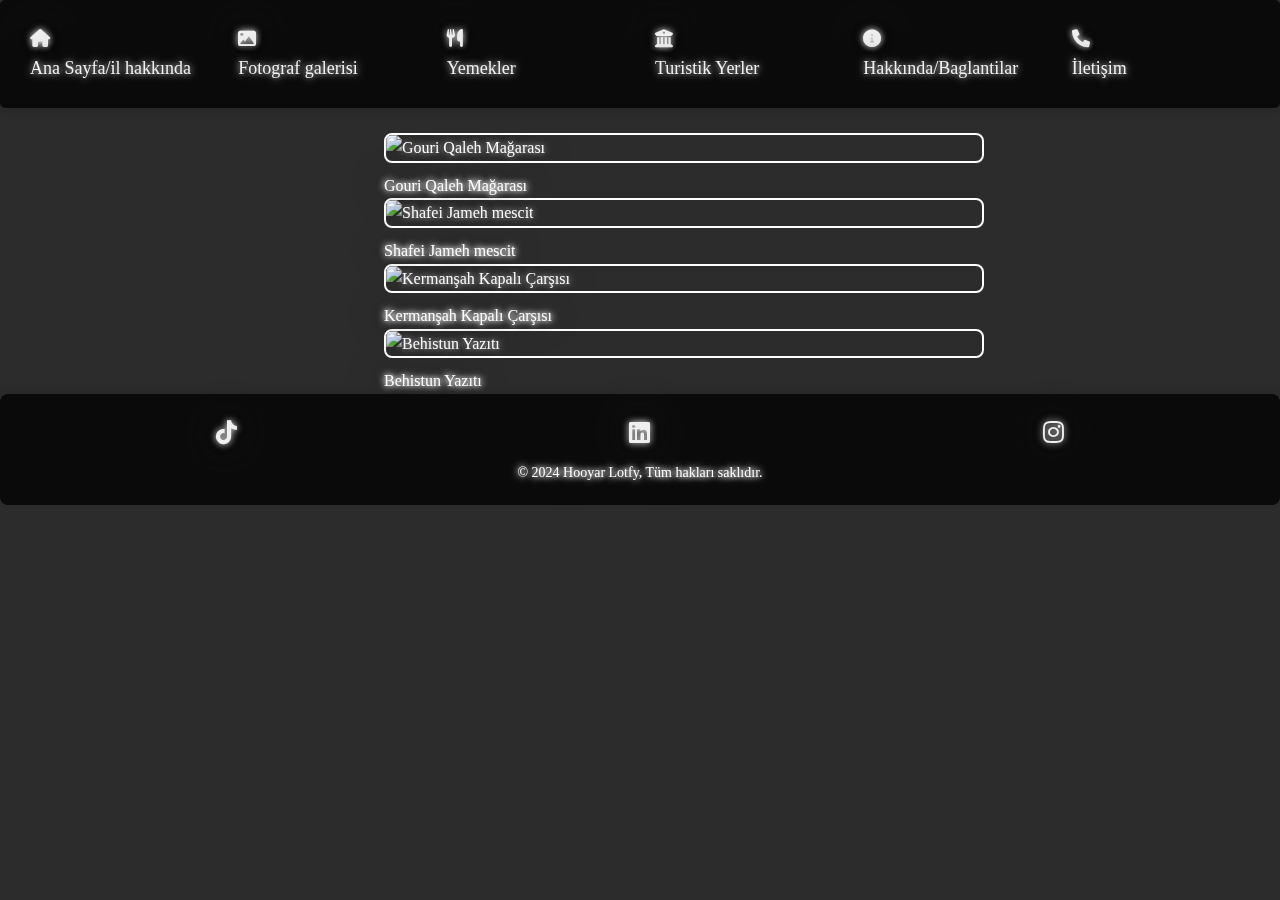
==== fotograf.html @ c00f14d8 "Updating the Website Semi-Final Version" ====
<!DOCTYPE html>
<html lang="tr">
  <head>
    <meta charset="UTF-8" />
    <meta name="viewport" content="width=device-width, initial-scale=1.0" />
    <title>Kirmanşah Yemekleri</title>
    <link
      href="https://cdnjs.cloudflare.com/ajax/libs/font-awesome/6.0.0-beta3/css/all.min.css"
      rel="stylesheet"
    />
    <link rel="stylesheet" href="styles.css" />
  </head>
  <body>
    <header>
      <div class="menu">
        <a href="iran.html"
          ><i class="fas fa-home"></i> Ana Sayfa/il hakkında</a
        >
        <a href="fotograf.html"
          ><i class="fa-solid fa-image"></i> Fotograf galerisi</a
        >
        <a href="yemekler.html"><i class="fas fa-utensils"></i> Yemekler</a>
        <a href="yerler.html"
          ><i class="fas fa-university"></i> Turistik Yerler</a
        >
        <a href="hakkinda.html"
          ><i class="fas fa-info-circle"></i> Hakkında/Baglantilar</a
        >
        <a href="iletisim.html"><i class="fa-solid fa-phone"></i> İletişim</a>
      </div>
    </header>

    <!-- Video Section -->
    <div class="video-container">
      <iframe
        src="https://www.youtube.com/embed/yhXcl7rAKgE?autoplay=1&mute=1&controls=0&showinfo=0&modestbranding=1&loop=1&playlist=yhXcl7rAKgE"
        frameborder="0"
        allow="autoplay; encrypted-media"
        allowfullscreen
      ></iframe>
    </div>

    <br />
    <!-- Content Section -->
    <section class="pictures">
      <img src="https://www.eligasht.co.uk/Blog/wp-content/uploads/2023/11/Gouri-Qaleh-Cave.jpg" alt="Gouri Qaleh Mağarası" 
       /> 
       <p>Gouri Qaleh Mağarası</p>

       <img src="https://www.eligasht.co.uk/Blog/wp-content/uploads/2023/11/mosque.jpg" alt="Shafei Jameh mescit" 
       /> 
       <p>Shafei Jameh mescit</p>

       <img src="https://dynamic-media-cdn.tripadvisor.com/media/photo-o/18/f8/3a/b8/view-of-one-of-the-market.jpg?w=900&h=500&s=1" alt="Kermanşah Kapalı Çarşısı" 
       /> 
       <p>Kermanşah Kapalı Çarşısı</p>

       <img src="https://upload.wikimedia.org/wikipedia/commons/thumb/f/f1/Behistun_inscription_reliefs.jpg/1200px-Behistun_inscription_reliefs.jpg" alt="Behistun Yazıtı" 

    > <p>Behistun Yazıtı</p>
    </section>     
  





    <!-- Footer Section -->
    <footer class="footer">
      <div class="social-links">
        <a href="https://www.tiktok.com/@ludus_universe" class="social-icon"
          ><i class="fa-brands fa-tiktok"></i
        ></a>
        <a
          href="https://www.linkedin.com/in/hooyar-lotfy-882842225/"
          class="social-icon"
          ><i class="fab fa-linkedin"></i
        ></a>
        <a href="https://www.instagram.com/hooyar_lotfy2/" class="social-icon"
          ><i class="fab fa-instagram"></i
        ></a>
      </div>
      <p>&copy; 2024 Hooyar Lotfy, Tüm hakları saklıdır.</p>
    </footer>
  </body>
</html>
---- styles.css ----
/* Reset some default styles */
/* <uniquifier>: Use a unique and descriptive class name */
/* <weight>: Use a value from 200 to 800 */



.newsreader-hooyar {
  font-family: "Newsreader", serif;
  font-optical-sizing: auto;
  font-weight: 400;
  font-style: normal;
}



* {
  
  margin: 0;
  padding: 0;
  box-sizing: border-box;
  width: 100%;
}





.logo {

  width: 40%;
  max-width: 200px;

  margin-top: 20px;

  border-radius: 8px;
}

body {

    color: #fff;
    text-shadow:
        0 0 7px #fff,
        0 0 10px #000000,
        0 0 21px #000000,
        0 0 42px rgb(61, 61, 61);
  
font-family: 'Newsreader', serif;
  background-color: #2c2c2c;

  line-height: 1.6;
  
}
p{

border-radius: 6px;
color: white;
filter: brightness(2);
}

P:hover{
scale: 1.05;

}
a {
  text-decoration: none;
  color: #f0f0f0;
}
.food-section {
  text-align: center;
  margin: 50px auto;
  padding: 30px;
  background-color: rgba(0, 0, 0, 0.5);
  color: white;
  border-radius: 12px;
  width: 80%;
}

.food-section ul {
  list-style: none;
  display: flex;
  justify-content: space-around;
  margin-bottom: 20px;
}

.food-section img {

  width: 100%;
  max-width: 600px;
  height: auto;
  margin-top: 20px;
  border: 2px solid white;
  border-radius: 8px;
}

/* Header Styling */
header {
  border-radius: 5px;
  background-color: #000000c1;
  padding: 15px;
  box-shadow: 0 4px 8px rgba(0, 0, 0, 0.1);
  position: static;
}

.menu {
  
  display: flex;
  justify-content: space-around;
  font-size: 18px;
}

.menu a {
  padding: 10px 15px;
  border-radius: 5px;
  transition: background-color 0.3s, color 0.3s;
}

.menu a:hover {
  background-color: #555;
  color: #fff;
}

/* Video Section */
.video-container {
  position: fixed;
  top: 0;
  left: 0;
  width: 100vw;
  height: 100vh;
  z-index: -1;
  overflow: hidden;
}

iframe {
  width: 100%;
  height: 100%;
  position: absolute;
  top: 0;
  left: 0;
  object-fit: cover;
  transform: scale(1.6);
  transform-origin: center;
}

.video-container2 {
  position: fixed;
  top: 0;
  left: 0;
  width: 100%;
  height: 100%;
  object-fit: cover;
  z-index: -1;
}

/* Content Section */
.content {
  padding: 20px;
  text-align: center;
}

.heading {
  font-size: 36px;
  font-weight: bold;
  margin-bottom: 20px;
  color: #ffffff;
}

.para {
  font-size: 18px;
  line-height: 1.8;
  margin-bottom: 20px;
}

.empire {
 
  text-align: center;
  margin-bottom: 30px;
  padding: 20px;
  background-color: #00000066;
  border-radius: 10px;
  box-shadow: 0 4px 8px rgba(0, 0, 0, 0.1);
}

.empire  > ul{
 list-style-type: none;
  text-align: center;
  margin-bottom: 30px;
  padding: 20px;
  background-color: #00000066;
  border-radius: 10px;
  box-shadow: 0 4px 8px rgba(0, 0, 0, 0.1);
}

.empire h2 {
  font-size: 28px;
  margin-bottom: 10px;
  color: #ffffff;
}

.empire p {
  font-size: 18px;
}

/* Image Slider Section */
.image-slider {
  width: 100%;
  margin-top: 40px;
  text-align: center;
  padding: 20px;
}

.slider-container {
  overflow: hidden;
  width: 100%;
}

.slider {
  display: flex;
  gap: 10px;
  transition: transform 0.5s ease-in-out;
}

.slider img {
  width: 24%;
  height: auto;
  height: 220px;
  border-radius: 4px;
  object-fit: fill;
  max-height: 500px;
  transition: transform 0.3s;
}

.slider img:hover {
  transform: scale(1.05);
}

/* Footer Section */
footer {

  border-radius: 8px;
  background-color: #000000c1;
  padding: 20px;
  text-align: center;
  color: #f0f0f0;
  font-size: 16px;
  position: relative;
  margin-top: 0%;
  box-shadow: 0 -4px 8px rgba(0, 0, 0, 0.1);
}

.social-links {
  flex-basis: 0 auto;
  display: flex;
  margin-bottom: 10px;
}

.social-icon {
  color: #f0f0f0;
  margin: 0 10px;
  font-size: 24px;
  transition: color 0.3s;
}

.social-icon:hover {
  color: #0077b5;
}

footer p {
  font-size: 14px;
}

/* Audio styling */
audio {
  margin-top: 20px;
  width: 100%;
  max-width: 500px;
  display: block;
  margin-left: auto;
  margin-right: auto;
}

.pictures {

  flex-direction: column;
  width: 80%;
  display: flex;
  justify-content: center;
margin-left: 30%;

  gap: 20%;
}

.pictures img {
  width: 100%;
  max-width: 600px;
  height: fit-content;
  border-radius: 8px;
  border: 2px solid white;
}

.pictures img:hover {

  transition-delay: 0.1s;
  transform: scale(1.05);
}

.pictures >p {
color: rgb(255, 255, 255);
  font-size: 16px;
  margin-top: 10px;
}


.pictures-2 {
  flex-direction: column;
  width: 34%;
  display: flex;
  justify-content: center;
  align-items: center; /* Center the element horizontally */
  margin-left: auto; /* Center the element horizontally */
  margin-right: auto; /* Center the element horizontally */
  gap: 20%;
}

.pictures-2 img {
  width: 100%;
  max-width: 600px;
  height: fit-content;
  border-radius: 8px;
  border: 2px solid white;
}

.pictures-2 img:hover {

  transition-delay: 0.1s;
  transform: scale(1.05);
}


.pictures-2  >div {
  display: flex;
  flex-direction: column;
  justify-content: center;
  align-items: center;
  gap: 20%;
width: fit-content;
}

.pictures-2 >div >p {
  color: rgb(255, 255, 255);
 line-height: 20px;
  font-size: 16px;
  margin-top: 10px;
max-width: fit-content;
padding: 3px;
background-color: #000000d1;
text-shadow:
0 0 7px #fff,
0 0 10px #000000,
0 0 21px #000000,
0 0 42px rgb(61, 61, 61),
0 0 82px rgb(0, 0, 0);

border-radius: 12px;
padding: 5px;

}




/* Responsive Design */
@media (min-width: 630px) and (max-width: 1200px) {
  /* Responsive Design for .pictures and .pictures-2 */

  .pictures, .pictures-2 {
    width: 70%;
    margin-left: 20%;
    gap: 10%;
  }

  .pictures img, .pictures-2 img {
    max-width: 100%;
    height: auto;
  }

  .pictures > p, .pictures-2 > div > p {
    font-size: 14px;
  }


    
    .video-container2 {
      position: fixed;
      top: 0;
      left: -250%;
      width: 100%;
      height: 100%;
      object-fit: cover;
      z-index: -1;
    }

  .food-section img {
    width: 100%;
    max-width: 600px;
    height: auto;
    margin-top: 20px;
    border: 2px solid white;
    border-radius: 8px;
  }
  .video-container {
    position: fixed;
    top: 0;
    left: 0;
    width: 100vw;
    height: 100vh;
    z-index: -1;
    overflow: hidden;
  }

  iframe {
    width: 100%;
    height: 100%;
    position: absolute;
    top: 0;
    left: 0;
    object-fit: cover;
    transform: scale(4);
    transform-origin: center;
  }

   

  .menu {
    flex-direction: column;
    text-align: center;
  }

  .content {
    padding: 10px;
  }

  .heading {
    font-size: 28px;
  }

  .empire h2 {
    font-size: 24px;
  }

  .empire p {
    font-size: 16px;
  }

  .slider img {
    height: max-content;
    height: fit-content;
    width: 22%;
    border-radius: 6px;
  }

  footer p {
    font-size: 12px;
  }
}

 

@media (max-width: 608px) 


 {
  .pictures, .pictures-2 {
    width: 100%;
    margin-left: 0;
    gap: 5%;
  }

  .pictures img, .pictures-2 img {
    max-width: 100%;
    height: auto;
  }

  .pictures > p, .pictures-2 > div > p {
    font-size: 12px;
  }

    
  .video-container2 {
    position: fixed;
    top: 0;
    left: -250%;
    width: 100%;
    height: 100%;
    object-fit: cover;
    z-index: -1;
  }

  * {
    margin: 0;
    padding: 0;
    box-sizing: border-box;
    height:fit-content; 
  }
  .food-section img {
   
    width: 100%;
    max-width: 600px;
    height: auto;
    margin-top: 20px;
    border: 2px solid white;
    border-radius: 8px;
  }
  .video-container {
    position: fixed;
    top: 0;
    left: 0;
    width: 100vw;
    height: 100vh;
    z-index: -1;
    overflow: hidden;
  }

  iframe {
    width: 100%;
    height: 100%;
    position: absolute;
    top: 0;
    left: 0;
    object-fit: cover;
    transform: scale(4);
    transform-origin: center;
  }

  .menu {
    display:flexbox;
    flex-direction: column;
    text-align: center;
  }

  .content {
    padding: 10px;
  }

  .heading {
    font-size: 28px;
  }

  .empire h2 {
    font-size: 24px;
  }

  .empire p {
    font-size: 16px;
  }

  .slider {
  display: table-row-group;
    gap: 10px;
    justify-content: center;
  }
  .slider img {
    height: max-content;
    padding: 20px;
   width: 100%;
   border-radius: 8px;
  }

  footer p {
    display: flex;
    font-size: 12px;
  }
}
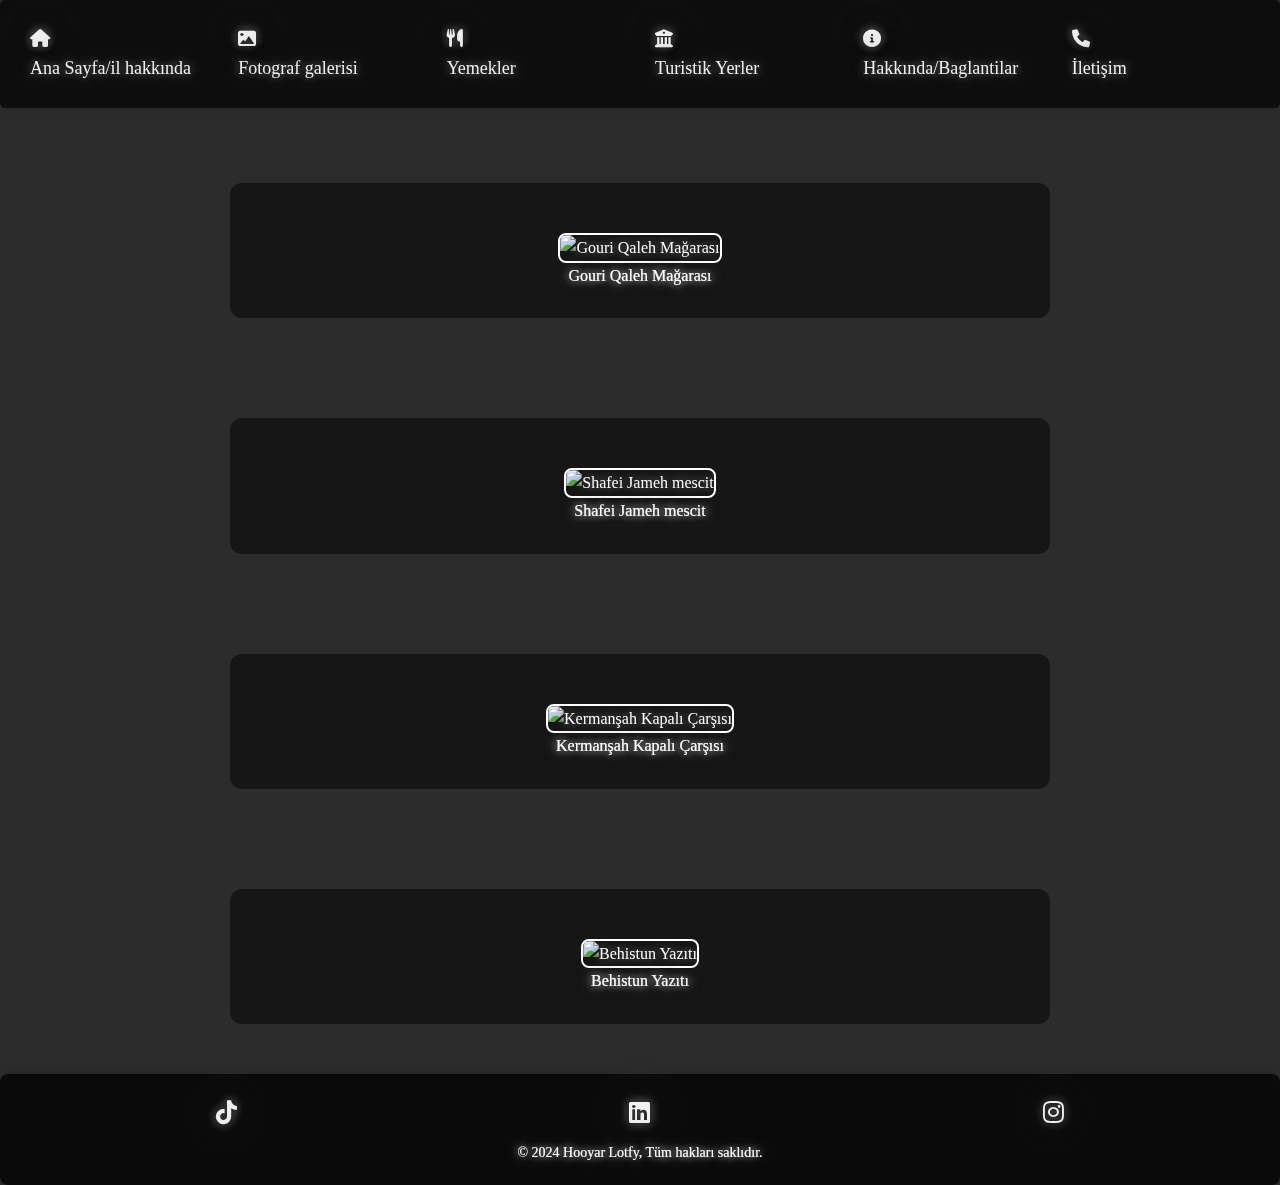
==== commit cc4d3d71: "Update fotograf.html" ====
--- a/fotograf.html
+++ b/fotograf.html
@@ -1,9 +1,13 @@
 <!DOCTYPE html>
 <html lang="tr">
   <head>
+  <!-- TemplateBeginEditable name="template.dwt" -->
+  <!-- TemplateEndEditable -->
+  <link rel="icon" type="image/x-icon" href="images/Ludus unvierse logo - Copy.png">
     <meta charset="UTF-8" />
     <meta name="viewport" content="width=device-width, initial-scale=1.0" />
-    <title>Kirmanşah Yemekleri</title>
+    <title>fotograflar sayfasi</title>
+    <meta name="description" content="Kermanshah şehrinin fotoğraf galerisi.">
     <link
       href="https://cdnjs.cloudflare.com/ajax/libs/font-awesome/6.0.0-beta3/css/all.min.css"
       rel="stylesheet"
@@ -43,21 +47,38 @@
     <br />
     <!-- Content Section -->
     <section class="pictures">
-      <img src="https://www.eligasht.co.uk/Blog/wp-content/uploads/2023/11/Gouri-Qaleh-Cave.jpg" alt="Gouri Qaleh Mağarası" 
-       /> 
-       <p>Gouri Qaleh Mağarası</p>
+      <section class="food-section">
 
-       <img src="https://www.eligasht.co.uk/Blog/wp-content/uploads/2023/11/mosque.jpg" alt="Shafei Jameh mescit" 
-       /> 
-       <p>Shafei Jameh mescit</p>
+        <img src="https://www.eligasht.co.uk/Blog/wp-content/uploads/2023/11/Gouri-Qaleh-Cave.jpg" alt="Gouri Qaleh Mağarası" 
+        /> 
+        <p>Gouri Qaleh Mağarası</p>
+      </section>
 
-       <img src="https://dynamic-media-cdn.tripadvisor.com/media/photo-o/18/f8/3a/b8/view-of-one-of-the-market.jpg?w=900&h=500&s=1" alt="Kermanşah Kapalı Çarşısı" 
-       /> 
-       <p>Kermanşah Kapalı Çarşısı</p>
+      <section class="food-section">
 
-       <img src="https://upload.wikimedia.org/wikipedia/commons/thumb/f/f1/Behistun_inscription_reliefs.jpg/1200px-Behistun_inscription_reliefs.jpg" alt="Behistun Yazıtı" 
+        <img src="https://www.eligasht.co.uk/Blog/wp-content/uploads/2023/11/mosque.jpg" alt="Shafei Jameh mescit" 
+        /> 
+        <p>Shafei Jameh mescit</p>
+      </section>
 
-    > <p>Behistun Yazıtı</p>
+      <section class="food-section">
+        <img src="https://dynamic-media-cdn.tripadvisor.com/media/photo-o/18/f8/3a/b8/view-of-one-of-the-market.jpg?w=900&h=500&s=1" alt="Kermanşah Kapalı Çarşısı" 
+        /> 
+        <p>Kermanşah Kapalı Çarşısı</p>
+      </section>
+
+      <section class="food-section">
+        <img src="https://upload.wikimedia.org/wikipedia/commons/thumb/f/f1/Behistun_inscription_reliefs.jpg/1200px-Behistun_inscription_reliefs.jpg" alt="Behistun Yazıtı" 
+
+        > <p>Behistun Yazıtı</p>
+      </section>
+
+
+
+
+     
+
+   
     </section>     
   
 
--- a/styles.css
+++ b/styles.css
@@ -39,12 +39,12 @@
 
     color: #fff;
     text-shadow:
-        0 0 7px #fff,
-        0 0 10px #000000,
+        0 0 7px #000000,
+        0 0 10px #b3b3b3,
         0 0 21px #000000,
         0 0 42px rgb(61, 61, 61);
   
-font-family: 'Newsreader', serif;
+font-family: 'Times New Roman', Times, serif;
   background-color: #2c2c2c;
 
   line-height: 1.6;
@@ -95,10 +95,14 @@
 /* Header Styling */
 header {
   border-radius: 5px;
-  background-color: #000000c1;
+  background-color: rgba(0, 0, 0, 0.7); /* More transparent background */
   padding: 15px;
   box-shadow: 0 4px 8px rgba(0, 0, 0, 0.1);
-  position: static;
+  position: sticky; /* Change from static to sticky */
+  top: 0; /* Stick to top */
+  z-index: 1000; /* Ensure it stays above other content */
+  backdrop-filter: blur(10px); /* Add blur effect */
+  -webkit-backdrop-filter: blur(10px); /* For Safari support */
 }
 
 .menu {
@@ -235,6 +239,9 @@
 
 /* Footer Section */
 footer {
+  z-index: 1000; /* Ensure it stays above other content */
+  backdrop-filter: blur(10px); /* Add blur effect */
+  -webkit-backdrop-filter: blur(10px); /* For Safari support */
 
   border-radius: 8px;
   background-color: #000000c1;
@@ -284,7 +291,7 @@
   width: 80%;
   display: flex;
   justify-content: center;
-margin-left: 30%;
+margin-left: 10%;
 
   gap: 20%;
 }
@@ -304,10 +311,23 @@
 }
 
 .pictures >p {
+  text-shadow:
+0 0 7px #ffffff,
+0 0 10px #ffffff,
+0 0 21px #000000,
+0 0 42px rgb(61, 61, 61),
+0 0 82px rgb(0, 0, 0);
+
 color: rgb(255, 255, 255);
   font-size: 16px;
   margin-top: 10px;
 }
+.maps {
+  border:0 ; display: flex;  position: relative; width: 60%; height: 65%; padding-left: 25%; padding-top: 05%; border-radius: 8px;
+}
+
+
+
 
 
 .pictures-2 {
@@ -354,7 +374,7 @@
 padding: 3px;
 background-color: #000000d1;
 text-shadow:
-0 0 7px #fff,
+0 0 7px #141414,
 0 0 10px #000000,
 0 0 21px #000000,
 0 0 42px rgb(61, 61, 61),
@@ -366,12 +386,62 @@
 }
 
 
-
+.contact-form {
+  background-color: rgba(0, 0, 0, 0.5);
+  padding: 20px;
+  border-radius: 12px;
+  width: 80%;
+  margin: 20px auto;
+  text-align: left;
+}
+
+.contact-form h2 {
+  color: #ffffff;
+  margin-bottom: 20px;
+}
+
+.contact-form label {
+  color: #ffffff;
+  display: block;
+  margin-bottom: 5px;
+}
+
+.contact-form input,
+.contact-form textarea,
+.contact-form button {
+  width: 100%;
+  padding: 10px;
+  margin-bottom: 10px;
+  border-radius: 6px;
+  border: 1px solid #ffffff;
+  background-color: #2c2c2c;
+  color: #ffffff;
+}
+
+.contact-form button {
+  background-color: #555;
+  border: none;
+  cursor: pointer;
+}
+
+.contact-form button:hover {
+  background-color: #777;
+}
 
 /* Responsive Design */
 @media (min-width: 630px) and (max-width: 1200px) {
   /* Responsive Design for .pictures and .pictures-2 */
-
+  body { width: 100%;}
+
+  .menu {
+    display: flex;
+    flex-direction: row;
+    justify-content: center;
+    align-items: center;
+    text-align: center;
+    scale: 0.55;
+    margin-left: 0%;
+  }
   .pictures, .pictures-2 {
     width: 70%;
     margin-left: 20%;
@@ -431,7 +501,8 @@
    
 
   .menu {
-    flex-direction: column;
+    height: 40px;
+    flex-direction: row;
     text-align: center;
   }
 
@@ -495,7 +566,23 @@
     z-index: -1;
   }
 
+  ul  {
+display: flex;
+flex-direction: column;
+
+  }
+
+  footer {
+
+    margin-top: 90%;
+  }
+  h2 {
+    text-align: center;
+    font-size: 24px;
+  }
+
   * {
+    text-align: center;
     margin: 0;
     padding: 0;
     box-sizing: border-box;
@@ -506,7 +593,7 @@
     width: 100%;
     max-width: 600px;
     height: auto;
-    margin-top: 20px;
+    margin-top: 20px; 
     border: 2px solid white;
     border-radius: 8px;
   }
@@ -518,6 +605,59 @@
     height: 100vh;
     z-index: -1;
     overflow: hidden;
+  }
+
+body { width: 100%;}
+
+  .menu {
+    display: flex;
+    flex-direction: row;
+    justify-content: center;
+    align-items: center;
+    text-align: center;
+    scale: 0.55;
+    margin-left: 0%;
+    height: 40px;
+  }
+
+  .content {
+    padding: 10px;
+  }
+
+  .heading {
+    height: fit-content;
+    font-size: 14px;
+    text-align: center;
+    margin-left: -20%;
+  }
+
+  .empire h2 {
+    font-size: 24px;
+  }
+
+  .empire p {
+    font-size: 16px;
+  }
+
+  .slider {
+  display: table-row-group;
+    gap: 10px;
+    justify-content: center;
+  }
+  .slider img {
+    height: max-content;
+    padding: 20px;
+   width: 100%;
+   border-radius: 8px;
+  }
+
+  footer p {
+    display: flex;
+    font-size: 12px;
+  }
+
+  .maps {
+    border:0 ; display: flex;  position: relative; width: 30%; height: 14%; padding-left: 25%; padding-top: 20%; border-radius: 8px; margin-left: 35%; padding: 5px; margin-top: 60%;
   }
 
   iframe {
@@ -530,43 +670,5 @@
     transform: scale(4);
     transform-origin: center;
   }
-
-  .menu {
-    display:flexbox;
-    flex-direction: column;
-    text-align: center;
-  }
-
-  .content {
-    padding: 10px;
-  }
-
-  .heading {
-    font-size: 28px;
-  }
-
-  .empire h2 {
-    font-size: 24px;
-  }
-
-  .empire p {
-    font-size: 16px;
-  }
-
-  .slider {
-  display: table-row-group;
-    gap: 10px;
-    justify-content: center;
-  }
-  .slider img {
-    height: max-content;
-    padding: 20px;
-   width: 100%;
-   border-radius: 8px;
-  }
-
-  footer p {
-    display: flex;
-    font-size: 12px;
-  }
-}
+  }
+
